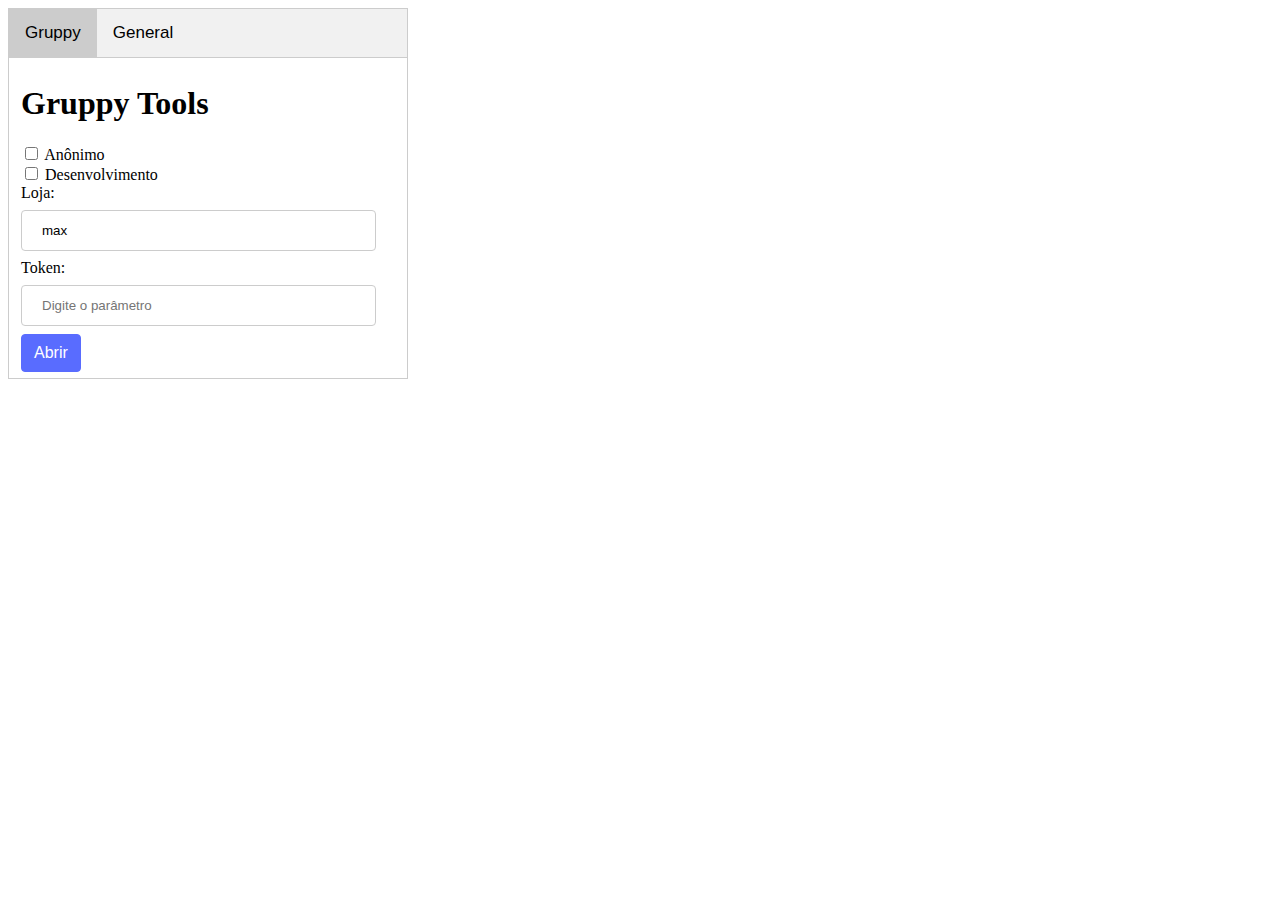
==== firefox/popup/index.html @ ab9ba59d "🎉 INT COMMIT: Init the project" ====
<!DOCTYPE html>

<html>
  <head>
    <meta charset="utf-8" />
    <link rel="stylesheet" href="style.css" />
  </head>

  <body>
    <div class="tab">
      <button class="tab-button tab1 active">Gruppy</button>
      <button class="tab-button tab2">General</button>
    </div>

    <div id="tab1" class="tab-content" style="display: block">
      <h1>Gruppy Tools</h1>

      <div class="">
        <input type="checkbox" name="incognito" id="incognito" />
        <label for="incognito">Anônimo</label>
      </div>

      <div class="">
        <input type="checkbox" name="ambiente" value="dev" id="dev" />
        <label for="dev"> Desenvolvimento </label>
      </div>

      <div class="">
        <label for="store">Loja:</label>
        <input
          type="text"
          id="store"
          placeholder="Digite o parâmetro"
          value="max"
        />
      </div>

      <div class="">
        <label for="token">Token:</label>
        <input type="text" id="token" placeholder="Digite o parâmetro" />
      </div>

      <button id="openURL" class="btn btn-primary wave light">Abrir</button>
    </div>

    <div id="tab2" class="tab-content" style="display: none">
      <h2>Gerador de CPF E CNPJ válidos</h2>
      <form name="form_main">
        <div>
          <label for="number">Número:</label>
          <div class="form-control">
            <input name="number" id="number" size="20" type="text" />
            <button type="button" class="btn btn-primary btn-icon" id="copy">
              <img title="copiar numero" src="copy.svg" alt="Copy Button" width="20" />
            </button>
          </div>
        </div>
        Tipo:
        <input
          name="type"
          value="cpf"
          id="cpf"
          checked="checked"
          type="radio"
        />
        <label for="cpf">CPF</label>
        <input name="type" value="cnpj" id="cnpj" type="radio" />
        <label for="cnpj">CNPJ</label>
        <input name="mask" value="mask" id="mask" type="checkbox" />
        <label for="mask">Máscara</label><br /><br />

        <button type="button" id="genarate" class="btn btn-primary">
          Gerar
        </button>
      </form>
    </div>

    <script src="copy.js"></script>
    <script src="tabs.js"></script>
    <script src="cpfcnpj.js"></script>
    <script src="script.js"></script>
  </body>
</html>
---- firefox/popup/style.css ----
html,
body {
  height: 400px;
  width: 400px;
}

.btn {
  display: inline-block;
  padding: 0.375rem 0.75rem;
  font-size: 1rem;
  font-weight: 400;
  line-height: 1.5;
  text-align: center;
  text-decoration: none;
  cursor: pointer;
  border: 1px solid transparent;
  border-radius: 0.25rem;
  transition: color 0.15s ease-in-out, background-color 0.15s ease-in-out,
    border-color 0.15s ease-in-out, box-shadow 0.15s ease-in-out;
}

.btn-primary {
  color: #fff;
  background-color: #596cff;
  border-color: #596cff;
}

.btn-primary:focus {
  background-color: #001eff;
}

.btn-primary:hover {
  background-color: #001eff;
}

.btn-primary:active {
  background-color: #8290ffca;
}

.btn-icon {
  margin: 0 10px;
  height: 40px;
  display: flex;
  align-items: center;
}

input[type="text"],
select {
  width: 95%;
  padding: 12px 20px;
  margin: 8px 0;
  display: block;
  border: 1px solid #ccc;
  border-radius: 4px;
  box-sizing: border-box;
}

.form-control {
  display: flex;
  align-items: center;
}

/* Adjust for tabs */

/* Style the tab */
.tab {
  overflow: hidden;
  border: 1px solid #ccc;
  background-color: #f1f1f1;
}

/* Style the buttons inside the tab */
.tab button {
  background-color: inherit;
  float: left;
  border: none;
  outline: none;
  cursor: pointer;
  padding: 14px 16px;
  transition: 0.3s;
  font-size: 17px;
}

/* Change background color of buttons on hover */
.tab button:hover {
  background-color: #ddd;
}

/* Create an active/current tablink class */
.tab button.active {
  background-color: #ccc;
}

/* Style the tab content */
.tab-content {
  display: none;
  padding: 6px 12px;
  border: 1px solid #ccc;
  border-top: none;
}
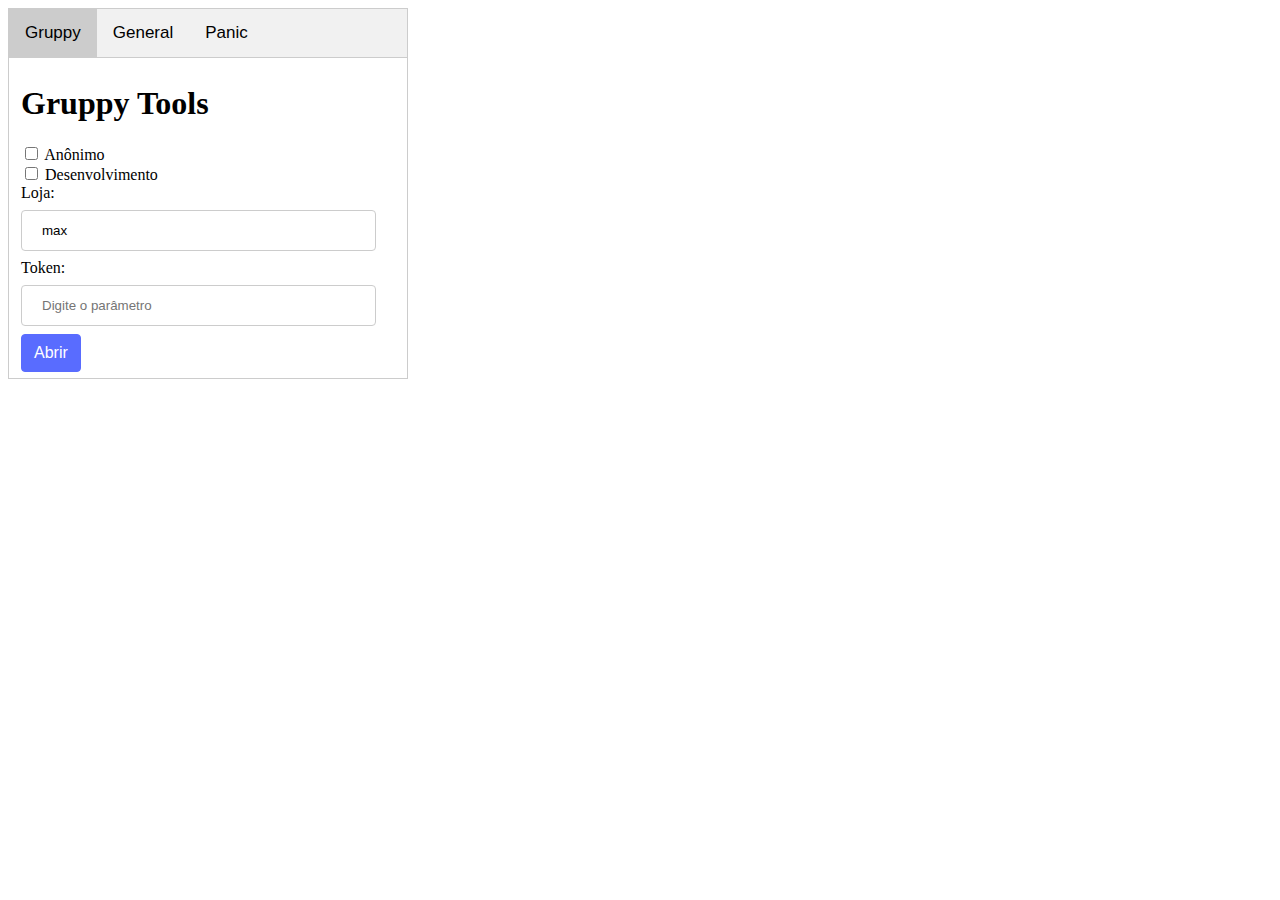
==== commit 8dfc4c70: "✨ NEW FEATURE: Add panic button" ====
--- a/firefox/popup/index.html
+++ b/firefox/popup/index.html
@@ -10,6 +10,7 @@
     <div class="tab">
       <button class="tab-button tab1 active">Gruppy</button>
       <button class="tab-button tab2">General</button>
+      <button class="tab-button" id="panic">Panic</button>
     </div>
 
     <div id="tab1" class="tab-content" style="display: block">
@@ -44,37 +45,59 @@
     </div>
 
     <div id="tab2" class="tab-content" style="display: none">
-      <h2>Gerador de CPF E CNPJ válidos</h2>
-      <form name="form_main">
-        <div>
-          <label for="number">Número:</label>
-          <div class="form-control">
-            <input name="number" id="number" size="20" type="text" />
-            <button type="button" class="btn btn-primary btn-icon" id="copy">
-              <img title="copiar numero" src="copy.svg" alt="Copy Button" width="20" />
-            </button>
+      <details>
+        <summary><strong>Gerador de CPF E CNPJ válidos</strong></summary>
+        <br />
+        <form name="form_main">
+          <div>
+            <label for="number">Número:</label>
+            <div class="form-control">
+              <input name="number" id="number" size="20" type="text" />
+              <button type="button" class="btn btn-primary btn-icon" id="copy">
+                <img
+                  title="copiar numero"
+                  src="copy.svg"
+                  alt="Copy Button"
+                  width="20"
+                />
+              </button>
+            </div>
           </div>
-        </div>
-        Tipo:
-        <input
-          name="type"
-          value="cpf"
-          id="cpf"
-          checked="checked"
-          type="radio"
-        />
-        <label for="cpf">CPF</label>
-        <input name="type" value="cnpj" id="cnpj" type="radio" />
-        <label for="cnpj">CNPJ</label>
-        <input name="mask" value="mask" id="mask" type="checkbox" />
-        <label for="mask">Máscara</label><br /><br />
+          Tipo:
+          <input
+            name="type"
+            value="cpf"
+            id="cpf"
+            checked="checked"
+            type="radio"
+          />
+          <label for="cpf">CPF</label>
+          <input name="type" value="cnpj" id="cnpj" type="radio" />
+          <label for="cnpj">CNPJ</label>
+          <input name="mask" value="mask" id="mask" type="checkbox" />
+          <label for="mask">Máscara</label><br /><br />
 
-        <button type="button" id="genarate" class="btn btn-primary">
-          Gerar
-        </button>
-      </form>
+          <button type="button" id="genarate" class="btn btn-primary">
+            Gerar
+          </button>
+        </form>
+      </details>
+
+      <br />
+
+      <details open>
+        <summary><strong>Mostrar Senhas</strong></summary>
+        <br />
+        <form name="form_main">
+          <button type="button" id="togglePassword" class="btn btn-primary">
+            Mostrar Senhas
+          </button>
+        </form>
+      </details>
     </div>
 
+    <script src="panic.js"></script>
+    <script src="password.js"></script>
     <script src="copy.js"></script>
     <script src="tabs.js"></script>
     <script src="cpfcnpj.js"></script>
--- a/firefox/popup/style.css
+++ b/firefox/popup/style.css
@@ -98,3 +98,7 @@
   border: 1px solid #ccc;
   border-top: none;
 }
+
+details summary {
+  cursor: pointer;
+}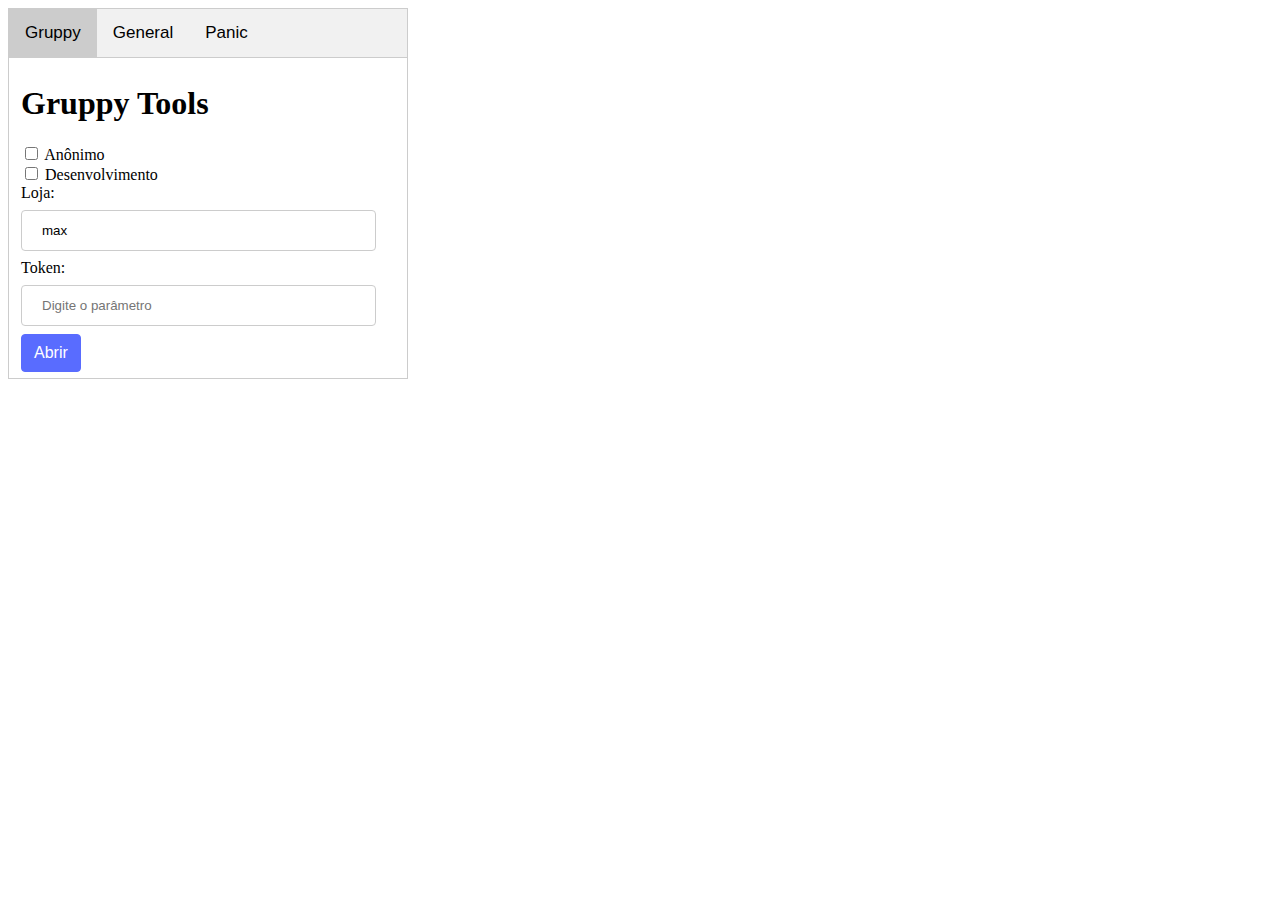
==== commit 30e1be95: "✨ NEW FEATURE: Generated password" ====
--- a/firefox/popup/index.html
+++ b/firefox/popup/index.html
@@ -1,7 +1,8 @@
 <!DOCTYPE html>
 
-<html>
+<html lang="pt-br">
   <head>
+    <title>Gruppy Tools</title>
     <meta charset="utf-8" />
     <link rel="stylesheet" href="style.css" />
   </head>
@@ -53,7 +54,11 @@
             <label for="number">Número:</label>
             <div class="form-control">
               <input name="number" id="number" size="20" type="text" />
-              <button type="button" class="btn btn-primary btn-icon" id="copy">
+              <button
+                type="button"
+                class="btn btn-primary btn-icon copy-button"
+                data-element-copy="number"
+              >
                 <img
                   title="copiar numero"
                   src="copy.svg"
@@ -94,8 +99,65 @@
           </button>
         </form>
       </details>
+
+      <br />
+
+      <details>
+        <summary><strong>Gerador de Senhas</strong></summary>
+        <fieldset>
+          <legend>Senha</legend>
+          <div class="form-control">
+            <input name="resultEl" id="resultEl" size="20" type="text" />
+            <button
+              type="button"
+              class="btn btn-primary btn-icon copy-button"
+              data-element-copy="resultEl"
+            >
+              <img
+                title="copiar senha"
+                src="copy.svg"
+                alt="Copy Button"
+                width="20"
+              />
+            </button>
+          </div>
+        </fieldset>
+        <fieldset>
+          <legend>Tamanho</legend>
+          <label for="lengthEl">Tamanho</label>
+          <input type="number" id="lengthEl" min="1" value="8" />
+        </fieldset>
+        <fieldset>
+          <legend>Incluir</legend>
+          <div>
+            <span>
+              <label for="uppercaseEl">Maiúsculas</label>
+              <input type="checkbox" id="uppercaseEl" checked />
+            </span>
+            <span>
+              <label for="lowercaseEl">Minúscula</label>
+              <input type="checkbox" id="lowercaseEl" checked />
+            </span>
+          </div>
+          <div>
+            <span>
+              <label for="numberEl">Números</label>
+              <input type="checkbox" id="numberEl" checked />
+            </span>
+            <span>
+              <label for="symbolEl">Símbolos</label>
+              <input type="checkbox" id="symbolEl" checked />
+            </span>
+          </div>
+        </fieldset>
+        <br />
+        <div>
+          <button id="generateEl" class="btn btn-primary">Gerar Senhas</button>
+        </div>
+      </details>
     </div>
 
+    <script src="generatePassword.js"></script>
     <script src="panic.js"></script>
     <script src="password.js"></script>
     <script src="copy.js"></script>
